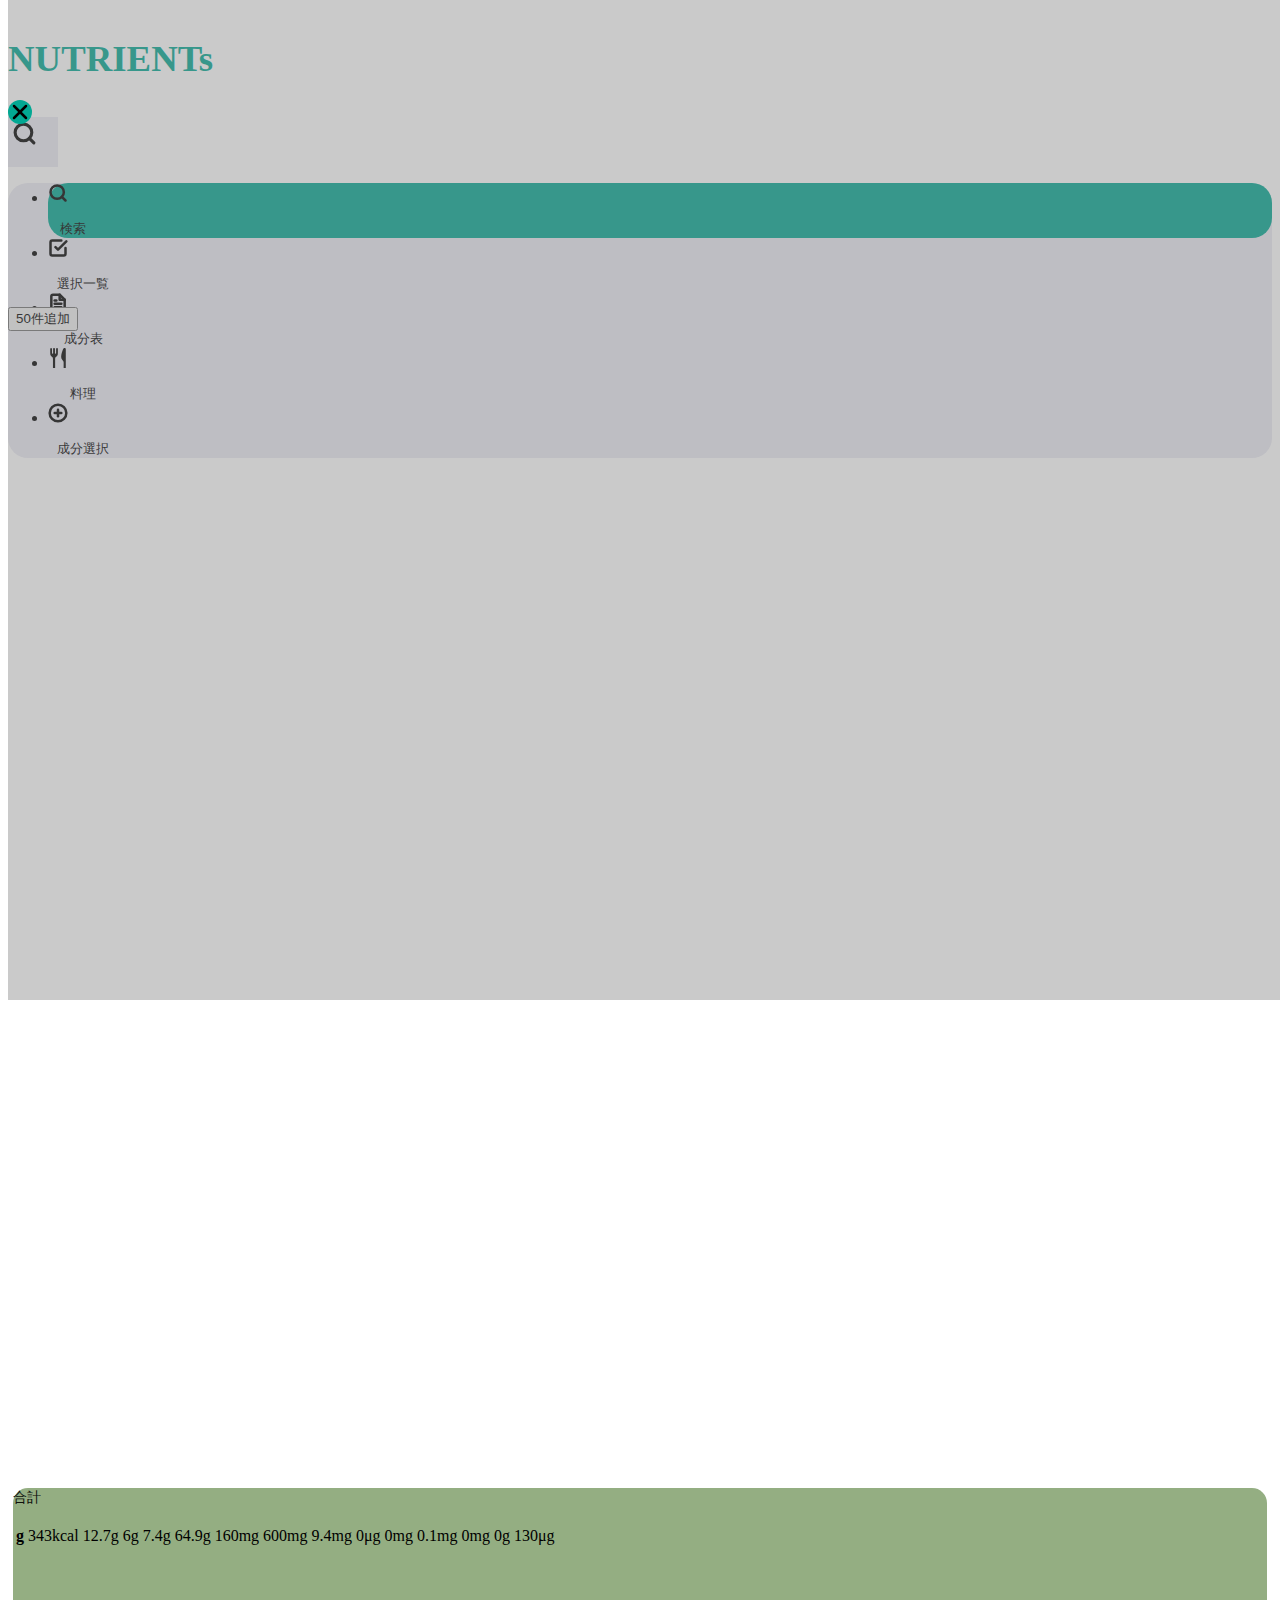
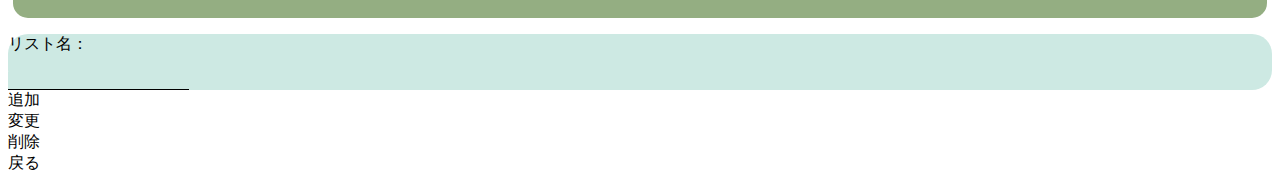
==== src/Nutrients/index.html @ 1e8724ac "検索画面での食品カードの表示を実装" ====
<!DOCTYPE html>
<html lang="ja">
    <head>
        <meta charset="UTF-8">

        <!-- bootstrap -->    
        <meta name="viewport" content="width=device-width, initial-scale=1, shrink-to-fit=no">
        <link href="https://cdn.jsdelivr.net/npm/bootstrap@5.0.2/dist/css/bootstrap.min.css" rel="stylesheet" integrity="sha384-EVSTQN3/azprG1Anm3QDgpJLIm9Nao0Yz1ztcQTwFspd3yD65VohhpuuCOmLASjC" crossorigin="anonymous">
        <link rel="stylesheet" href="./css/style.css">
        <title>Document</title>
    </head>
    <body>
        <!--ヘッダー検索-->
        <div class="container fixed-top px-5 col-xs-5 col-sm-10 col-md-9 col-lg-7 col-xl-6 pb-4"
            style="
                width: 1;
                height: 120px;
                background-color: rgba(255, 255, 255, 0.788);
            "
        >
            <div class="row col-12 h-50 position-relative m-0">
                <div class="title col-9 h-100 mt-1 d-flex align-items-center justify-content-center">
                    <p class="m-0" style="color: #02A893;font-size: 2.3rem; font-weight: 600;">NUTRIENTs</p>
                </div>
                <div id="searchBtn" class="position-absolute position-relative bg-gray border-0 rounded-3 mt-1 p-2" style="width: 50px; height: 50px; right: 0%;">
                    <img src="./img/search.svg" alt="" style="width: 25px; margin: 4px 0 0 4px;" >
                    <input role="button" id="search" type="text" class="position-absolute fas fa-2x d-flex align-content-start justify-content-center rounded-3 mt-1 p-2" placeholder="ひらがな入力"
                    style="
                        width: 50px;
                        height: 50px;
                        top: -5px;
                        right: 0px;
                        font-size: 15px;
                        font-weight: 400;
                        transition: 0.3s;
                        opacity: 0;
                        border: none;
                        outline: solid 1px #0d6efd;
                    ">  
                </div>
                

            </div>
            <!--メニュー-->
            <div class="menu row a h-50 mt-3 bg-gray rounded-4 "> 
                <ul class="col-12 list-group list-unstyled list-group-horizontal align-items-center justify-content-around p-0" id="menuBox" >
                    <li id="SearchAndSelectionBtn" role="button" class="col-2 text-center rounded-4 menuBtn h-100 p-1 d-flex align-items-center justify-content-center flex-column bg-green" data-id="searchPage">
                        <img src="./img/search.svg" alt="" style="height: 20px;">
                        <p class="name" style="width: 50px;">検索</p>    
                    </li>
                    <li id="SelectedListBtn" role="button" class="col-2 text-center rounded-4 menuBtn h-100 p-1 d-flex align-items-center justify-content-center flex-column" data-id="selectPage">
                        <img src="./img/check-square.svg" alt="">
                        <p class="name">選択一覧</p>
                    </li>
                    <li id="NutrientTableBtn" role="button" class="col-2 text-center rounded-4 menuBtn h-100 p-1 d-flex align-items-center justify-content-center flex-column" data-id="tablePage">
                        <img src="./img/file-text.svg" alt="">
                        <p class="name">成分表</p>
                    </li>
                    <li id="DishBtn" role="button" class="col-2 text-center rounded-4 menuBtn h-100 p-1 d-flex align-items-center justify-content-center flex-column" data-id="dishPage">
                        <img src="./img/dish.svg" style="height: 20px" alt="">
                        <p class="name">料理</p>
                    </li>
                    <li id="NutrientSelectionBtn" role="button" class="col-2 text-center rounded-4 menuBtn h-100 p-1 d-flex align-items-center justify-content-center flex-column" data-id="nutritionSelectPage">
                        <img src="./img/plus-circle.svg" alt="">
                        <p class="name">成分選択</p>
                    </li>                        
                    
                </ul>
            </div>
        </div>
        <!--メイン-->
        <div class="main container-fluid d-flex p-0" style="height: auto;">
            <!--検索ページ-->
            <div id="searchPage" class="row Page m-0 pt-2 col-12 position-absolute top-0 d-flex align-content-start justify-content-center" value="searchPage"
                style="visibility: visible; padding-bottom: 50%;">
                <!--カードフォルダー-->
                <div class="row col-12 col-xl-9 col-xxl-7 d-flex flex-row holder" id="searchCardHolder">
                    <!--カード
                        <div class="col-12 col-md-6">
                            <div class="col-12 c searchcard d-flex flex-row mx-1 justify-content-start align-items-start">
                                <div class="col-1 h-100 d-flex align-items-center justify-content-center"
                                    style="
                                        font-size: 23px;
                                        font-weight: 500;
                                        color: #00946C;
                                    "
                                >
                                    1
                                </div>
                                <div class="col-8 h-100 mx-3 d-flex align-items-center justify-content-center">
                                    <p style="font-weight: 500; opacity: 0.9;" class="text-center m-0">あいうえおかきくけこさしすせそたちつてとなにぬねのはひ</p>
                                </div>
                                <div class="col-2 d-flex align-items-center justify-content-center">
                                    <div class="s_c_check">
                                        <img src="./img/plus (1).svg" alt="" style="margin-top: 3px; margin-left: 3px;">
                                    </div>
                                </div>
                            </div>
                        </div>
                    --> 
                </div>
                <div class="d-flex align-items-center justify-content-center position-relative">
                    <div id="searchPlusBtn-hidden" class="a h-100 col-3 position-absolute rounded-2 visually-hidden" style="background-color: rgb(0, 0, 0,0.4);"></div>
                    <button type="button" id="searchPlusBtn" class="btn btn-success w-25 visually-hidden">50件追加</button>
                </div>
                
            </div>
            <!--選択ページ-->
            <div id="selectPage" class="row Page m-0 pt-2 col-12 position-absolute position-relative top-0 d-flex align-content-start justify-content-center" value="selectPage">
                <!--カードフォルダー-->
                <div class="row col-12 col-xl-9 col-xxl-7 holder" id="selectCardHolder">
                    <!--カード
                        <div class="col-12 col-md-6">
                            <div class="col-12 c searchcard d-flex flex-row mx-1">
                                <div class="col-1 h-100 d-flex align-items-center justify-content-center"
                                    style="
                                        font-size: 23px;
                                        font-weight: 500;
                                        color: #00946C;
                                    "
                                >
                                    1
                                </div>
                                <div class="col-8 h-100 mx-3 d-flex align-items-center justify-content-center">
                                    <p style="font-weight: 500; opacity: 0.9;" class="text-center m-0">あいうえおかきくけこさしすせそたちつてとなにぬねのはひ</p>
                                </div>
                                <div class="col-2 d-flex align-items-center justify-content-center">
                                    <div class="s_c_check">
                                        <img src="./img/trash.svg" alt="" style="margin-top: 7px; margin-left: 7px;">
                                    </div>
                                </div>
                            </div>
                        </div>
                    -->
                    <!--<div class="text-center">選択した食品が表示されます。</div>-->
                </div>
            </div>
            <!--成分表ページ-->
            <div id="tablePage" class="row Page m-0 pt-2 col-12 position-absolute position-relative top-0 d-flex align-content-start justify-content-center h-100" value="tablePage">
                <!--カードフォルダー-->
                <div class="row col-12 col-xl-9 col-xxl-7 holder " id="tableCardHolder">
                    <!--
                    <div class="col-12 col-md-6">
                        <div class="col-12 c tablecard d-flex flex-column mx-1 d-flex align-items-center justify-content-center">
                            <div class="row d-flex flex-row col-12 m-0 align-items-center justify-content-center" style="height: 65px;">
                                <div class="col-9 h-100 m-2 d-flex align-items-center justify-content-center p-0">
                                    <p style="font-weight: 500; opacity: 0.9; font-size: 0.9rem;" class="h-100 text-center m-0 p-0">あいうえおああああああああああああああああああああああああああああああああああああああああかきくけこさしすせそたああああああちつてとなにぬねのはひ</p>
                                </div>
                                <div class="col-2 h-75 p-0 position-relative">
                                    <input type="text" class="col-11 h-75 rounded-3" style="border: 0; border-bottom: 2px solid black;  text-align: right; padding-right: 15px;">
                                    <p class="position-absolute" style="top: 10px; right: 10%;">g</p>
                                </div>
                                
                            </div>
                            <div class="row m-0 table-responsive mt-2 rounded-3" style="height: 160px; width: 95%;">
                                <table class="table bg-light">
                                    <thead  class="table-dark">
                                        <tr>
                                            <th scope="col" class="tablename">あいうえをかき</th>
                                            <th scope="col" class="tablename">あいうえをかき</th>
                                            <th scope="col" class="tablename">あいうえをかき</th>
                                            <th scope="col" class="tablename">脂肪酸のトリアシルグリセロール当量</th>
                                            <th scope="col" class="tablename">#</th>
                                            <th scope="col" class="tablename">#</th>
                                            <th scope="col" class="tablename">#</th>
                                            <th scope="col" class="tablename">#</th>
                                            <th scope="col" class="tablename">#</th>
                                            <th scope="col" class="tablename">#</th>
                                        </tr>
                                    </thead>
                                    <tbody>
                                        <tr>
                                            <th scope="row">100g</th>
                                            <td class="tableper"><span>100</span><span>kcal</span></td>
                                            <td class="tableper">100g</td>
                                            <td class="tableper">100g</td>
                                            <td class="tableper">100g</td>
                                            <td class="tableper">100g</td>
                                            <td class="tableper">100g</td>
                                            <td class="tableper">100g</td>
                                            <td class="tableper">100g</td>
                                            <td class="tableper">100g</td>
                                        </tr>
                                        <tr class="table-secondary">
                                            <th scope="row">?g</th>
                                            <td class="tableval">100g</td>
                                            <td class="tableval">100g</td>
                                            <td class="tableval">100g</td>
                                            <td class="tableval">100g</td>
                                            <td class="tableval">100g</td>
                                            <td class="tableval">100g</td>
                                            <td class="tableval">100g</td>
                                            <td class="tableval">100g</td>
                                            <td class="tableval">100g</td>
                                        </tr>
                                    </tbody>
                                </table>
                            </div>
                        </div>                    
                    </div>-->
                </div>
                
            </div>
            <!--料理ページ-->
            <div id="dishPage" class="row Page m-0 pt-2 col-12 position-absolute position-relative top-0 d-flex align-content-start justify-content-center h-100" value="dishPage">
                <!--カードフォルダー-->
                <div class="row col-12 col-xl-9 col-xxl-7 d-flex flex-row holder" id="dishCardHolder">
                    <div class="col-12 d-flex align-items-center justify-content-center">
                        <div class="col-12 col-md-6 cards d-flex align-items-center justify-content-center">
                            <div role="button" class="col-10 addDish dishSelectcard d-flex flex-row mx-1"  style="background-color: #94AE82;">
                                <div class="col-11 h-100 mx-3 d-flex align-items-center justify-content-center">
                                    <p style="font-size: 1.0rem; font-weight: 500; opacity: 0.9;" class=" cardsname getText nametext text-center m-0 ">料理を追加する</p>
                                </div>
                            </div>
                        </div>
                    </div>
                    
                </div>
            </div>
            <!--成分選択ページ-->
            <div id="nutritionSelectPage" class="row Page m-0 pt-2 col-12 position-absolute position-relative top-0 d-flex align-content-start justify-content-center" value="nutritionSelectPage">
                <!--カードフォルダー-->
                <div class="row col-12 col-xl-9 col-xxl-7 holder" id="nutritionSelectHolder">
                    <div class="col-12 col-md-6 cards d-flex align-items-center justify-content-center">
                        <div role="button" class="col-10 addnutrition nutritionSelectcard d-flex flex-row mx-1"  style="background-color: #94AE82;">
                            <div class="col-11 h-100 mx-3 d-flex align-items-center justify-content-center">
                                <p style="font-size: 1.0rem; font-weight: 500; opacity: 0.9;" class=" cardsname getText nametext text-center m-0 ">新しい成分リストを作成する</p>
                            </div>
                        </div>
                    </div>
                    <div class="col-12 col-md-6 cards" data-id="1111" data-name="デフォルト">
                        <div role="button" class="col-12 nutritionSelectcard d-flex flex-row mx-1 bg-greenty">
                            <div class="col-9 mx-3 h-100 d-flex align-items-center justify-content-center">
                                <p style="font-size: 0.9rem; font-weight: 500; opacity: 0.9;" class=" cardsname getText nametext text-center m-0 ">デフォルト</p>
                            </div>
                            <div class="col-2 d-flex align-items-center justify-content-center">
                                <div class="nutritionSelectCheck">
                                    <img src="./img/tool (1).svg" alt="" style="margin-top: 3px; margin-left: 3px;">
                                </div>
                            </div>
                        </div>
                    </div>
                </div>
            </div>
        </div>

        <!--成分表の合計-->
        <div class="col-12 allTable position-fixed bottom-0 d-flex align-items-center justify-content-center visually-hidden">
            <div class="col-11 c alltablecard flex-column d-flex align-items-center m-0">
                <div class="row d-flex flex-row col-12 m-0 align-items-center justify-content-center" style="height: 20px;">
                    <div class="col-11 h-100 m-2 d-flex align-items-center justify-content-center p-0">
                        <p style="font-weight: 500; opacity: 0.9; font-size: 0.9rem; height: 20px;" class="text-center m-0 p-0">合計</p>
                    </div>
                    <div class="row m-0 table-responsive rounded-3 alltablesin" style="height: 142px; width: 95%;">
                        <table class="table bg-light m-0 tableposi">
                            <thead class="table-dark">
                                <tr class="tr-name">
                                    <!--
                                    <th scope="col" class="tablename">成分名</th><th scope="col" class="tablename">エネルギー(kcal)</th><th scope="col" class="tablename">たんぱく質</th><th scope="col" class="tablename">脂質</th><th scope="col" class="tablename">食物繊維総量</th><th scope="col" class="tablename">炭水化物</th><th scope="col" class="tablename">カルシウム</th><th scope="col" class="tablename">カリウム</th><th scope="col" class="tablename">鉄</th><th scope="col" class="tablename">レチノール活性当量</th><th scope="col" class="tablename">ビタミンB1</th><th scope="col" class="tablename">ビタミンB2</th><th scope="col" class="tablename">ビタミンC</th><th scope="col" class="tablename">食塩相当量</th><th scope="col" class="tablename">葉酸</th>
                                    -->
                                </tr>
                            </thead>
                            <tbody class="tableposi">
                                <tr class="table-secondary clacData tr-calc">
                                    <th scope="row"><span class="now-value"></span><span>g</span></th>
                                        <td class="tableval"><span class="tableValNum">343</span><span>kcal</span></td>
                                        <td class="tableval"><span class="tableValNum">12.7</span><span>g</span></td><td class="tableval"><span class="tableValNum">6</span><span>g</span></td><td class="tableval"><span class="tableValNum">7.4</span><span>g</span></td><td class="tableval"><span class="tableValNum">64.9</span><span>g</span></td><td class="tableval"><span class="tableValNum">160</span><span>mg</span></td><td class="tableval"><span class="tableValNum">600</span><span>mg</span></td><td class="tableval"><span class="tableValNum">9.4</span><span>mg</span></td><td class="tableval"><span class="tableValNum">0</span><span>μg</span></td><td class="tableval"><span class="tableValNum">0</span><span>mg</span></td><td class="tableval"><span class="tableValNum">0.1</span><span>mg</span></td><td class="tableval"><span class="tableValNum">0</span><span>mg</span></td><td class="tableval"><span class="tableValNum">0</span><span>g</span></td><td class="tableval"><span class="tableValNum">130</span><span>μg</span></td>
                                </tr>
                            </tbody>
                        </table>
                    </div>
                </div>
            </div>
        </div>
        <!--成分選択表-->
        <div class="nutritionTablePage col-12 position-fixed d-flex align-items-center justify-content-center visually-hidden" style="z-index: 10001; top: -10px; height: 90%; background-color: rgb(255, 255, 255,0.6);">
            <div class="col-11 nutritionTableBox d-flex flex-wrap" style="height: 90%;">
                <div class="col-12 rounded-4 p-2 d-flex flex-row align-items-center justify-content-center mb-1" style="height: 8%; background-color: #CDE9E3;">
                    <p class="d-flex align-items-center justify-content-center m-0">
                        リスト名：
                    </p>
                    <input type="text" class="nutritionTableName rou " style="border: none; border-bottom: solid 1px rgb(0, 0, 0); background-color: #CDE9E3;">
                </div>
                <div class="col-12 nutritionTable rounded-4 p-2 d-flex flex-wrap " style="height: 82%; background-color: #CDE9E3;overflow: scroll;">
                    <!--
                    <div class="form-check">
                        <input class="form-check-input" type="checkbox" value="" id="flexCheckDefault">
                        <label class="form-check-label" for="flexCheckDefault">
                            Default checkbox
                        </label>
                    </div>
                    -->
                </div>
                <div class="col-5"></div>
                <div class="col-7 d-flex flex-wrap">
                    <div role="button" class="col-3 a d-flex align-items-center justify-content-center rounded-4 bg-primary m-2 makeBtn" style="height: 80%;">
                        <div class=" col-5 p-2 bd-highlight d-flex align-items-center justify-content-center text-light font-weight-bold">
                            追加
                        </div>
                    </div>
                    <div role="button" class="col-3 a d-flex align-items-center justify-content-center rounded-4 bg-primary m-2 changeBtn" style="height: 80%;">
                        <div class="col-5 p-2 bd-highlight d-flex align-items-center justify-content-center text-light font-weight-bold">
                            変更
                        </div>
                    </div>
                    <div role="button" class="col-3 a d-flex align-items-center justify-content-center rounded-4 bg-danger m-2 delBtn" style="height: 80%;">
                        <div class="col-5 p-2 bd-highlight d-flex align-items-center justify-content-center text-light font-weight-bold">
                            削除
                        </div>
                    </div>
                    <div role="button" class="col-3 a d-flex align-items-center justify-content-center rounded-4 bg-secondary m-2 returnBtn" style="height: 80%;">
                        <div class="col-5 p-2 bd-highlight d-flex align-items-center justify-content-center text-light font-weight-bold">
                            戻る
                        </div>
                    </div>
                </div>
            </div>
        </div>

        <!--カードを選択でオープン-->
        <div id="openCardbox" class="visually-hidden d-flex align-items-center justify-content-center">
            <div id="bgclose" class="closeInfoCard"></div>
            <div id="opencard" class="row col-12 d-flex m-auto align-items-center justify-content-center">
                <!--
                <div class="col-12 col-md-6 visually-hidden" id="addDishCard">
                    <div class="col-12 d-flex flex-column align-items-center rounded-4" style="background-color: white; height: 150px;">
                        <div class="col-12 d-flex justify-content-center align-items-center">
                            <p class="text-center col-10" style="font-weight:600; font-size: 1.2rem; border-bottom: 2px solid gray;">料理を追加する</p>
                        </div>
                        <div class="col-12 h-50 d-flex align-items-center justify-content-center">
                            <input type="text" class="col-9 rounded-3 dishAddName">
                            <div class="col-2 d-flex align-items-center justify-content-center">
                                <button type="button" class="btn btn-primary addBtn">追加</button>
                            </div>
                        </div>
                    </div>
                </div>
                -->
            </div>
            <div class="row col-md-1 col-3 d-flex align-items-center justify-content-center position-relative">
                <img class="col-10 bg-green rounded-4 position-absolute" src="./img/x.svg" alt="" style="top: -1rem;" role="button">
            </div>
            <div id="test" style="z-index: 1800;">
                <div class="closeCardBtnRight closeInfoCard col-0 col-md-3"></div>
                <div class="closeCardBtnLeft closeInfoCard col-0 col-md-3"></div>
            </div>
        </div>
        <!--削除の確認-->
        <div id="openDelCheck" class="dispnone">
            <div id="opendel" class="col-12 m-auto">
                <div id="delCheck" class="col-6 rounded-3 container">
                    <div class="row h-50 d-flex align-items-center justify-content-center">
                        <p class="text-center mb-0">ああああああああああああああ</p>
                        <p class="text-center mb-0">を削除しますか？</p>
                    </div>
                    <div class="row d-flex align-items-center justify-content-around mt-3">
                        <button id="delBtnY" type="button" class="btn btn-danger col-5">はい</button>
                        <button id="delBtnN" type="button" class="btn btn-primary col-5">いいえ</button>
                    </div>
                </div>
            </div>
            <div class="bgclose"></div>
        </div>
        <!--フッター-->
        <div></div>
        
        <!-- JavaScript Bundle with Popper -->
        <script src="https://cdn.jsdelivr.net/npm/bootstrap@5.0.2/dist/js/bootstrap.bundle.min.js" integrity="sha384-MrcW6ZMFYlzcLA8Nl+NtUVF0sA7MsXsP1UyJoMp4YLEuNSfAP+JcXn/tWtIaxVXM" crossorigin="anonymous"></script>
        <script src="./js/Util.js"></script>
        <script src="./js/SearchAndSelection.js"></script>
        <script src="./js/Nutrients.js"></script>
        
    </body>
</html>
---- src/Nutrients/css/style.css ----
.a {

}
.b {
    background-color: red;
}
.c {
}

.no-spin::-webkit-inner-spin-button,
.no-spin::-webkit-outer-spin-button {
    -webkit-appearance: none;
    margin: 0;
    -moz-appearance:textfield;
}

@media screen and (min-width:480px) { 
    /*　画面サイズが480pxからはここを読み込む　*/
    .menu > ul > li:hover {
        background-color: #34bd34;
        transition: 0.2s;
    }
}
#search {
    width: 0%;
    z-index: 0;
}
.h-35 {
    height: 35%;
}
.bg-gray {
    background-color: #EAEAF3;
}
.rounded-4 {
    border-radius: 20px;
}
ul > li{
    transition: 0.3s;
}

.bg-green {
    background-color: #02A893;
    transition: 0.2s;
}
.mt-25 {
    margin-top: 0.7rem;
}
.name {
    width: 70px;
    font-size: 13px;
    font-weight: 500;
    text-align: center;
    margin-bottom: 0%;

}
ul > li:hover > i >  .name {
    visibility: visible;
}
/*ページ*/
.Page {
    visibility: hidden;

}
.holder {
    margin-top: 150px;
}
/*検索カード*/
.cardmenu {
    width: 38px;
    height: 38px;
    background-color: #f8f7f7;
    border-radius: 50px;
}
.cardsname {
    width: 100%;
    table-layout: fixed;
    word-wrap: break-word;
}
.searchcard {
    background-color: #CDE9E3;
    height: 65px;
    border-radius: 15px;
    margin-bottom: 15px;
}
.selectCheck:hover {
    background-color: #b5d2ff;
}
/*成分表*/
.tablecard {
    background-color: #CDE9E3;
    height: 230px;
    border-radius: 15px;
    margin: 15px;
}
.alltablecard {
    background-color: #94AE82;
    height: 130px;
    border-radius: 15px;
    margin: 5px;
}
.tablename {
    white-space: nowrap;
    font-size: 13px;
    text-align: center;
}
.tableper {
    white-space: nowrap;
    text-align: center;
}
.tableval {
    white-space: nowrap;
    text-align: center;
}

/*料理表*/
.dishtablecard {
    background-color: #CDE9E3;
    height: 300px;
    border-radius: 15px;
    margin: 15px;
}
.dishInput {
    width: 85%;
    border-radius: 4px;
}
.dishSelectcard {
    background-color: #CDE9E3;
    height: 65px;
    border-radius: 15px;
    margin-bottom: 15px;
}

/*成分選択*/
.nutritionSelectcard {
    background-color: #CDE9E3;
    height: 65px;
    border-radius: 15px;
    margin-bottom: 15px;
}
.nutritionSelectCheck {
    width: 38px;
    height: 38px;
}
.bg-greenty {
    background-color: #02A893;
}
.nutritionSelectCheck {
    width: 38px;
    height: 38px;
    background-color: white;
    border-radius: 50px;
}


/*成分合計*/
.tableposi {
    height: 20px;
}
.clacDataFront {
    height: 20px;
}
.clacData {
    height: 20px;
}
.alltablesin {
    height: 10px;
}

#openCardbox {
    background-color: rgba(128, 128, 128, 0.418);
    height: 100vh;
    width: 100vw;
    z-index: 1500;
    position: relative;
    position: fixed;
    top: 0;
    padding-top: 100px;
}
#opencard {
    position: fixed;
    top: 120px;
    display: flex;
    align-items: center;
    justify-content: center;
    z-index: 1700;
    
}
#openDelCheck {
    background-color: rgba(128, 128, 128, 0.418);
    height: 100vh;
    width: 100vw;
    z-index: 999;
    position: relative;
    position: fixed;
    top: 0;
    padding-top: 100px;
}
#opendel {
    position: fixed;
    top: 250px;
    display: flex;
    align-items: start;
    justify-content: center;
    z-index: 1000;
    height: 100%;
    width: 100%;
    
}
#delCheck {
    height: 150px;
    background-color: white;
}
.dispnone {
    display: none;
}
#bgclose {
    position: fixed;
    top: 0px;
    width: 100%;
    height: 100vh;
    z-index: 1000;
}
#test {
    z-index: 1000;
    width: 100%;
    height: 100px;
    background-color: #34bd34;
    position: fixed;
    top: 250px;
}
#test {
    z-index: 1000;
    width: 100%;
    height: 0;
    position: fixed;
    top: 120px;
}
.closeCardBtnRight {
    z-index: 2000;
    height: 230px;
    position: fixed;
    top: 120px;
    right: 0;
}

.closeCardBtnLeft {
    z-index: 2000;
    height: 230px;
    position: fixed;
    top: 120px;
    left: 0;
}
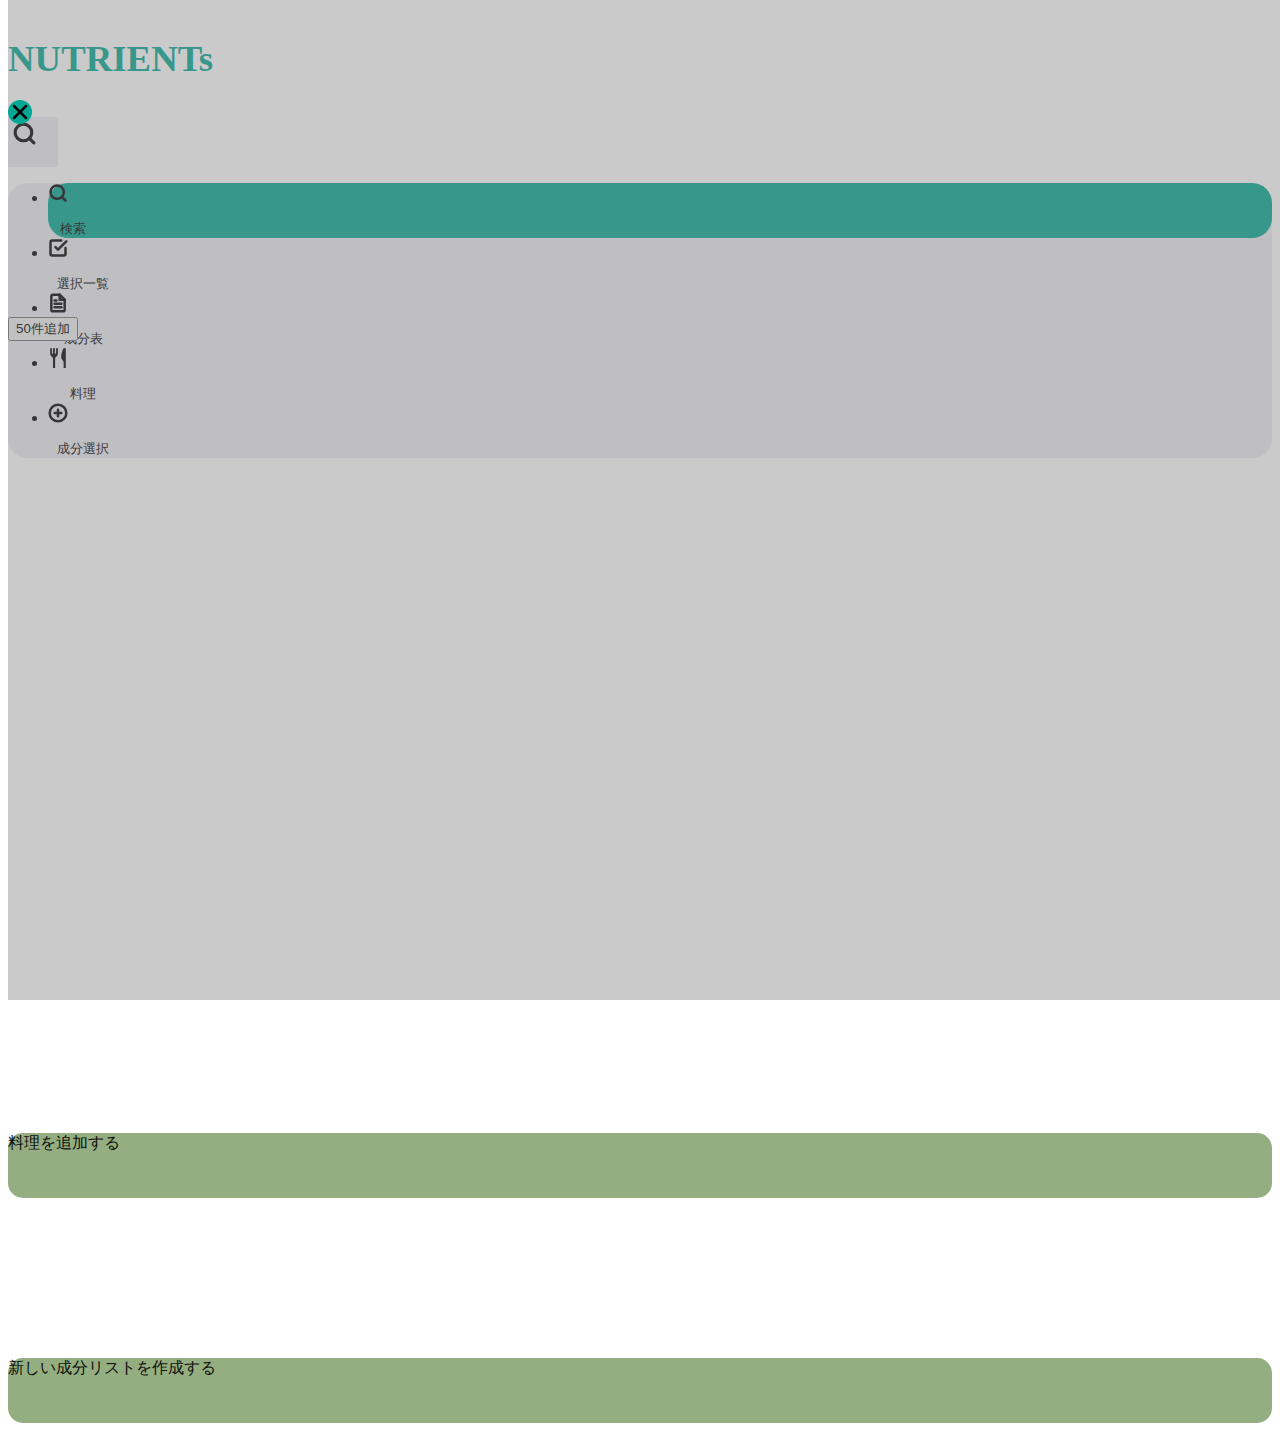
==== commit 79a1de6d: "ファイル分けと操作の確認" ====
--- a/src/Nutrients/index.html
+++ b/src/Nutrients/index.html
@@ -44,23 +44,23 @@
             <!--メニュー-->
             <div class="menu row a h-50 mt-3 bg-gray rounded-4 "> 
                 <ul class="col-12 list-group list-unstyled list-group-horizontal align-items-center justify-content-around p-0" id="menuBox" >
-                    <li id="SearchAndSelectionBtn" role="button" class="col-2 text-center rounded-4 menuBtn h-100 p-1 d-flex align-items-center justify-content-center flex-column bg-green" data-id="searchPage">
+                    <li id="SearchAndSelectionBtn" role="button" class="col-2 text-center rounded-4 menuBtn h-100 p-1 d-flex align-items-center justify-content-center flex-column bg-green" data-id="SearchPage">
                         <img src="./img/search.svg" alt="" style="height: 20px;">
                         <p class="name" style="width: 50px;">検索</p>    
                     </li>
-                    <li id="SelectedListBtn" role="button" class="col-2 text-center rounded-4 menuBtn h-100 p-1 d-flex align-items-center justify-content-center flex-column" data-id="selectPage">
+                    <li id="SelectedListBtn" role="button" class="col-2 text-center rounded-4 menuBtn h-100 p-1 d-flex align-items-center justify-content-center flex-column" data-id="SelectedPage">
                         <img src="./img/check-square.svg" alt="">
                         <p class="name">選択一覧</p>
                     </li>
-                    <li id="NutrientTableBtn" role="button" class="col-2 text-center rounded-4 menuBtn h-100 p-1 d-flex align-items-center justify-content-center flex-column" data-id="tablePage">
+                    <li id="NutrientTableBtn" role="button" class="col-2 text-center rounded-4 menuBtn h-100 p-1 d-flex align-items-center justify-content-center flex-column" data-id="TablePage">
                         <img src="./img/file-text.svg" alt="">
                         <p class="name">成分表</p>
                     </li>
-                    <li id="DishBtn" role="button" class="col-2 text-center rounded-4 menuBtn h-100 p-1 d-flex align-items-center justify-content-center flex-column" data-id="dishPage">
+                    <li id="DishBtn" role="button" class="col-2 text-center rounded-4 menuBtn h-100 p-1 d-flex align-items-center justify-content-center flex-column" data-id="DishPage">
                         <img src="./img/dish.svg" style="height: 20px" alt="">
                         <p class="name">料理</p>
                     </li>
-                    <li id="NutrientSelectionBtn" role="button" class="col-2 text-center rounded-4 menuBtn h-100 p-1 d-flex align-items-center justify-content-center flex-column" data-id="nutritionSelectPage">
+                    <li id="NutrientSelectionBtn" role="button" class="col-2 text-center rounded-4 menuBtn h-100 p-1 d-flex align-items-center justify-content-center flex-column" data-id="NutritionSelectPage">
                         <img src="./img/plus-circle.svg" alt="">
                         <p class="name">成分選択</p>
                     </li>                        
@@ -69,140 +69,33 @@
             </div>
         </div>
         <!--メイン-->
-        <div class="main container-fluid d-flex p-0" style="height: auto;">
+        <div class="top-main main container-fluid d-flex p-0" style="height: auto;">
             <!--検索ページ-->
-            <div id="searchPage" class="row Page m-0 pt-2 col-12 position-absolute top-0 d-flex align-content-start justify-content-center" value="searchPage"
-                style="visibility: visible; padding-bottom: 50%;">
+            <div id="SearchPage" class="row Page m-0 pt-2 col-12 position-absolute top-0 d-flex align-content-start justify-content-center " value="searchPage"
+                style="padding-bottom: 50%;">
                 <!--カードフォルダー-->
-                <div class="row col-12 col-xl-9 col-xxl-7 d-flex flex-row holder" id="searchCardHolder">
-                    <!--カード
-                        <div class="col-12 col-md-6">
-                            <div class="col-12 c searchcard d-flex flex-row mx-1 justify-content-start align-items-start">
-                                <div class="col-1 h-100 d-flex align-items-center justify-content-center"
-                                    style="
-                                        font-size: 23px;
-                                        font-weight: 500;
-                                        color: #00946C;
-                                    "
-                                >
-                                    1
-                                </div>
-                                <div class="col-8 h-100 mx-3 d-flex align-items-center justify-content-center">
-                                    <p style="font-weight: 500; opacity: 0.9;" class="text-center m-0">あいうえおかきくけこさしすせそたちつてとなにぬねのはひ</p>
-                                </div>
-                                <div class="col-2 d-flex align-items-center justify-content-center">
-                                    <div class="s_c_check">
-                                        <img src="./img/plus (1).svg" alt="" style="margin-top: 3px; margin-left: 3px;">
-                                    </div>
-                                </div>
-                            </div>
-                        </div>
-                    --> 
+                <div class="row col-12 col-xl-9 col-xxl-7 d-flex flex-row holder" id="SearchCardHolder"> 
                 </div>
                 <div class="d-flex align-items-center justify-content-center position-relative">
                     <div id="searchPlusBtn-hidden" class="a h-100 col-3 position-absolute rounded-2 visually-hidden" style="background-color: rgb(0, 0, 0,0.4);"></div>
-                    <button type="button" id="searchPlusBtn" class="btn btn-success w-25 visually-hidden">50件追加</button>
+                    <button type="button" id="searchPlusBtn" class="btn btn-success w-25">50件追加</button>
                 </div>
-                
             </div>
             <!--選択ページ-->
-            <div id="selectPage" class="row Page m-0 pt-2 col-12 position-absolute position-relative top-0 d-flex align-content-start justify-content-center" value="selectPage">
+            <div id="SelectedPage" class="row Page m-0 pt-2 col-12 position-absolute top-0 position-relative d-flex align-content-start justify-content-center visually-hidden" value="selectPage">
                 <!--カードフォルダー-->
-                <div class="row col-12 col-xl-9 col-xxl-7 holder" id="selectCardHolder">
-                    <!--カード
-                        <div class="col-12 col-md-6">
-                            <div class="col-12 c searchcard d-flex flex-row mx-1">
-                                <div class="col-1 h-100 d-flex align-items-center justify-content-center"
-                                    style="
-                                        font-size: 23px;
-                                        font-weight: 500;
-                                        color: #00946C;
-                                    "
-                                >
-                                    1
-                                </div>
-                                <div class="col-8 h-100 mx-3 d-flex align-items-center justify-content-center">
-                                    <p style="font-weight: 500; opacity: 0.9;" class="text-center m-0">あいうえおかきくけこさしすせそたちつてとなにぬねのはひ</p>
-                                </div>
-                                <div class="col-2 d-flex align-items-center justify-content-center">
-                                    <div class="s_c_check">
-                                        <img src="./img/trash.svg" alt="" style="margin-top: 7px; margin-left: 7px;">
-                                    </div>
-                                </div>
-                            </div>
-                        </div>
-                    -->
-                    <!--<div class="text-center">選択した食品が表示されます。</div>-->
+                <div class="row col-12 col-xl-9 col-xxl-7 d-flex flex-row holder" id="SelectedCardHolder">
                 </div>
             </div>
             <!--成分表ページ-->
-            <div id="tablePage" class="row Page m-0 pt-2 col-12 position-absolute position-relative top-0 d-flex align-content-start justify-content-center h-100" value="tablePage">
+            <div id="TablePage" class="row Page m-0 pt-2 col-12 position-absolute position-relative top-0 d-flex align-content-start justify-content-center h-100  visually-hidden" value="tablePage">
                 <!--カードフォルダー-->
-                <div class="row col-12 col-xl-9 col-xxl-7 holder " id="tableCardHolder">
-                    <!--
-                    <div class="col-12 col-md-6">
-                        <div class="col-12 c tablecard d-flex flex-column mx-1 d-flex align-items-center justify-content-center">
-                            <div class="row d-flex flex-row col-12 m-0 align-items-center justify-content-center" style="height: 65px;">
-                                <div class="col-9 h-100 m-2 d-flex align-items-center justify-content-center p-0">
-                                    <p style="font-weight: 500; opacity: 0.9; font-size: 0.9rem;" class="h-100 text-center m-0 p-0">あいうえおああああああああああああああああああああああああああああああああああああああああかきくけこさしすせそたああああああちつてとなにぬねのはひ</p>
-                                </div>
-                                <div class="col-2 h-75 p-0 position-relative">
-                                    <input type="text" class="col-11 h-75 rounded-3" style="border: 0; border-bottom: 2px solid black;  text-align: right; padding-right: 15px;">
-                                    <p class="position-absolute" style="top: 10px; right: 10%;">g</p>
-                                </div>
-                                
-                            </div>
-                            <div class="row m-0 table-responsive mt-2 rounded-3" style="height: 160px; width: 95%;">
-                                <table class="table bg-light">
-                                    <thead  class="table-dark">
-                                        <tr>
-                                            <th scope="col" class="tablename">あいうえをかき</th>
-                                            <th scope="col" class="tablename">あいうえをかき</th>
-                                            <th scope="col" class="tablename">あいうえをかき</th>
-                                            <th scope="col" class="tablename">脂肪酸のトリアシルグリセロール当量</th>
-                                            <th scope="col" class="tablename">#</th>
-                                            <th scope="col" class="tablename">#</th>
-                                            <th scope="col" class="tablename">#</th>
-                                            <th scope="col" class="tablename">#</th>
-                                            <th scope="col" class="tablename">#</th>
-                                            <th scope="col" class="tablename">#</th>
-                                        </tr>
-                                    </thead>
-                                    <tbody>
-                                        <tr>
-                                            <th scope="row">100g</th>
-                                            <td class="tableper"><span>100</span><span>kcal</span></td>
-                                            <td class="tableper">100g</td>
-                                            <td class="tableper">100g</td>
-                                            <td class="tableper">100g</td>
-                                            <td class="tableper">100g</td>
-                                            <td class="tableper">100g</td>
-                                            <td class="tableper">100g</td>
-                                            <td class="tableper">100g</td>
-                                            <td class="tableper">100g</td>
-                                        </tr>
-                                        <tr class="table-secondary">
-                                            <th scope="row">?g</th>
-                                            <td class="tableval">100g</td>
-                                            <td class="tableval">100g</td>
-                                            <td class="tableval">100g</td>
-                                            <td class="tableval">100g</td>
-                                            <td class="tableval">100g</td>
-                                            <td class="tableval">100g</td>
-                                            <td class="tableval">100g</td>
-                                            <td class="tableval">100g</td>
-                                            <td class="tableval">100g</td>
-                                        </tr>
-                                    </tbody>
-                                </table>
-                            </div>
-                        </div>                    
-                    </div>-->
+                <div class="row col-12 col-xl-9 col-xxl-7 holder " id="TableCardHolder">
                 </div>
                 
             </div>
             <!--料理ページ-->
-            <div id="dishPage" class="row Page m-0 pt-2 col-12 position-absolute position-relative top-0 d-flex align-content-start justify-content-center h-100" value="dishPage">
+            <div id="DishPage" class="row Page m-0 pt-2 col-12 position-absolute position-relative top-0 d-flex align-content-start justify-content-center h-100  visually-hidden" value="dishPage">
                 <!--カードフォルダー-->
                 <div class="row col-12 col-xl-9 col-xxl-7 d-flex flex-row holder" id="dishCardHolder">
                     <div class="col-12 d-flex align-items-center justify-content-center">
@@ -218,25 +111,13 @@
                 </div>
             </div>
             <!--成分選択ページ-->
-            <div id="nutritionSelectPage" class="row Page m-0 pt-2 col-12 position-absolute position-relative top-0 d-flex align-content-start justify-content-center" value="nutritionSelectPage">
+            <div id="NutritionSelectPage" class="row Page m-0 pt-2 col-12 position-absolute position-relative top-0 d-flex align-content-start justify-content-center  visually-hidden" value="nutritionSelectPage">
                 <!--カードフォルダー-->
                 <div class="row col-12 col-xl-9 col-xxl-7 holder" id="nutritionSelectHolder">
                     <div class="col-12 col-md-6 cards d-flex align-items-center justify-content-center">
-                        <div role="button" class="col-10 addnutrition nutritionSelectcard d-flex flex-row mx-1"  style="background-color: #94AE82;">
+                        <div role="button" class="col-10 add-nutrition nutritionSelectcard d-flex flex-row mx-1"  style="background-color: #94AE82;">
                             <div class="col-11 h-100 mx-3 d-flex align-items-center justify-content-center">
                                 <p style="font-size: 1.0rem; font-weight: 500; opacity: 0.9;" class=" cardsname getText nametext text-center m-0 ">新しい成分リストを作成する</p>
-                            </div>
-                        </div>
-                    </div>
-                    <div class="col-12 col-md-6 cards" data-id="1111" data-name="デフォルト">
-                        <div role="button" class="col-12 nutritionSelectcard d-flex flex-row mx-1 bg-greenty">
-                            <div class="col-9 mx-3 h-100 d-flex align-items-center justify-content-center">
-                                <p style="font-size: 0.9rem; font-weight: 500; opacity: 0.9;" class=" cardsname getText nametext text-center m-0 ">デフォルト</p>
-                            </div>
-                            <div class="col-2 d-flex align-items-center justify-content-center">
-                                <div class="nutritionSelectCheck">
-                                    <img src="./img/tool (1).svg" alt="" style="margin-top: 3px; margin-left: 3px;">
-                                </div>
                             </div>
                         </div>
                     </div>
@@ -244,131 +125,37 @@
             </div>
         </div>
 
-        <!--成分表の合計-->
-        <div class="col-12 allTable position-fixed bottom-0 d-flex align-items-center justify-content-center visually-hidden">
-            <div class="col-11 c alltablecard flex-column d-flex align-items-center m-0">
-                <div class="row d-flex flex-row col-12 m-0 align-items-center justify-content-center" style="height: 20px;">
-                    <div class="col-11 h-100 m-2 d-flex align-items-center justify-content-center p-0">
-                        <p style="font-weight: 500; opacity: 0.9; font-size: 0.9rem; height: 20px;" class="text-center m-0 p-0">合計</p>
-                    </div>
-                    <div class="row m-0 table-responsive rounded-3 alltablesin" style="height: 142px; width: 95%;">
-                        <table class="table bg-light m-0 tableposi">
-                            <thead class="table-dark">
-                                <tr class="tr-name">
-                                    <!--
-                                    <th scope="col" class="tablename">成分名</th><th scope="col" class="tablename">エネルギー(kcal)</th><th scope="col" class="tablename">たんぱく質</th><th scope="col" class="tablename">脂質</th><th scope="col" class="tablename">食物繊維総量</th><th scope="col" class="tablename">炭水化物</th><th scope="col" class="tablename">カルシウム</th><th scope="col" class="tablename">カリウム</th><th scope="col" class="tablename">鉄</th><th scope="col" class="tablename">レチノール活性当量</th><th scope="col" class="tablename">ビタミンB1</th><th scope="col" class="tablename">ビタミンB2</th><th scope="col" class="tablename">ビタミンC</th><th scope="col" class="tablename">食塩相当量</th><th scope="col" class="tablename">葉酸</th>
-                                    -->
-                                </tr>
-                            </thead>
-                            <tbody class="tableposi">
-                                <tr class="table-secondary clacData tr-calc">
-                                    <th scope="row"><span class="now-value"></span><span>g</span></th>
-                                        <td class="tableval"><span class="tableValNum">343</span><span>kcal</span></td>
-                                        <td class="tableval"><span class="tableValNum">12.7</span><span>g</span></td><td class="tableval"><span class="tableValNum">6</span><span>g</span></td><td class="tableval"><span class="tableValNum">7.4</span><span>g</span></td><td class="tableval"><span class="tableValNum">64.9</span><span>g</span></td><td class="tableval"><span class="tableValNum">160</span><span>mg</span></td><td class="tableval"><span class="tableValNum">600</span><span>mg</span></td><td class="tableval"><span class="tableValNum">9.4</span><span>mg</span></td><td class="tableval"><span class="tableValNum">0</span><span>μg</span></td><td class="tableval"><span class="tableValNum">0</span><span>mg</span></td><td class="tableval"><span class="tableValNum">0.1</span><span>mg</span></td><td class="tableval"><span class="tableValNum">0</span><span>mg</span></td><td class="tableval"><span class="tableValNum">0</span><span>g</span></td><td class="tableval"><span class="tableValNum">130</span><span>μg</span></td>
-                                </tr>
-                            </tbody>
-                        </table>
-                    </div>
-                </div>
+        <!--カードを選択でオープン-->
+        <div id="openCardbox" class="d-flex align-items-center justify-content-center visually-hidden">
+            <div id="bgclose" class="closeInfoCard"></div>
+            <div id="opencard" class="row col-11 d-flex m-auto align-items-center justify-content-center position-fixed"> 
+            </div>
+            <div class="row col-md-1 col-3 d-flex align-items-center justify-content-center position-relative">
+                <img class="col-8 col-md-10 bg-green rounded-4 position-absolute" src="./img/x.svg" alt="" style="top: 15rem;" role="button">
+            </div>
+            <div id="test" style="z-index: 1800;">
+                <div class="closeCardBtnRight closeInfoCard col-0 col-md-3" style="height: 60%;"></div>
+                <div class="closeCardBtnLeft closeInfoCard col-0 col-md-3" style="height: 60%;"></div>
             </div>
         </div>
-        <!--成分選択表-->
-        <div class="nutritionTablePage col-12 position-fixed d-flex align-items-center justify-content-center visually-hidden" style="z-index: 10001; top: -10px; height: 90%; background-color: rgb(255, 255, 255,0.6);">
-            <div class="col-11 nutritionTableBox d-flex flex-wrap" style="height: 90%;">
-                <div class="col-12 rounded-4 p-2 d-flex flex-row align-items-center justify-content-center mb-1" style="height: 8%; background-color: #CDE9E3;">
-                    <p class="d-flex align-items-center justify-content-center m-0">
-                        リスト名：
-                    </p>
-                    <input type="text" class="nutritionTableName rou " style="border: none; border-bottom: solid 1px rgb(0, 0, 0); background-color: #CDE9E3;">
-                </div>
-                <div class="col-12 nutritionTable rounded-4 p-2 d-flex flex-wrap " style="height: 82%; background-color: #CDE9E3;overflow: scroll;">
-                    <!--
-                    <div class="form-check">
-                        <input class="form-check-input" type="checkbox" value="" id="flexCheckDefault">
-                        <label class="form-check-label" for="flexCheckDefault">
-                            Default checkbox
-                        </label>
-                    </div>
-                    -->
-                </div>
-                <div class="col-5"></div>
-                <div class="col-7 d-flex flex-wrap">
-                    <div role="button" class="col-3 a d-flex align-items-center justify-content-center rounded-4 bg-primary m-2 makeBtn" style="height: 80%;">
-                        <div class=" col-5 p-2 bd-highlight d-flex align-items-center justify-content-center text-light font-weight-bold">
-                            追加
-                        </div>
-                    </div>
-                    <div role="button" class="col-3 a d-flex align-items-center justify-content-center rounded-4 bg-primary m-2 changeBtn" style="height: 80%;">
-                        <div class="col-5 p-2 bd-highlight d-flex align-items-center justify-content-center text-light font-weight-bold">
-                            変更
-                        </div>
-                    </div>
-                    <div role="button" class="col-3 a d-flex align-items-center justify-content-center rounded-4 bg-danger m-2 delBtn" style="height: 80%;">
-                        <div class="col-5 p-2 bd-highlight d-flex align-items-center justify-content-center text-light font-weight-bold">
-                            削除
-                        </div>
-                    </div>
-                    <div role="button" class="col-3 a d-flex align-items-center justify-content-center rounded-4 bg-secondary m-2 returnBtn" style="height: 80%;">
-                        <div class="col-5 p-2 bd-highlight d-flex align-items-center justify-content-center text-light font-weight-bold">
-                            戻る
-                        </div>
-                    </div>
-                </div>
-            </div>
-        </div>
-
-        <!--カードを選択でオープン-->
-        <div id="openCardbox" class="visually-hidden d-flex align-items-center justify-content-center">
-            <div id="bgclose" class="closeInfoCard"></div>
-            <div id="opencard" class="row col-12 d-flex m-auto align-items-center justify-content-center">
-                <!--
-                <div class="col-12 col-md-6 visually-hidden" id="addDishCard">
-                    <div class="col-12 d-flex flex-column align-items-center rounded-4" style="background-color: white; height: 150px;">
-                        <div class="col-12 d-flex justify-content-center align-items-center">
-                            <p class="text-center col-10" style="font-weight:600; font-size: 1.2rem; border-bottom: 2px solid gray;">料理を追加する</p>
-                        </div>
-                        <div class="col-12 h-50 d-flex align-items-center justify-content-center">
-                            <input type="text" class="col-9 rounded-3 dishAddName">
-                            <div class="col-2 d-flex align-items-center justify-content-center">
-                                <button type="button" class="btn btn-primary addBtn">追加</button>
-                            </div>
-                        </div>
-                    </div>
-                </div>
-                -->
-            </div>
-            <div class="row col-md-1 col-3 d-flex align-items-center justify-content-center position-relative">
-                <img class="col-10 bg-green rounded-4 position-absolute" src="./img/x.svg" alt="" style="top: -1rem;" role="button">
-            </div>
-            <div id="test" style="z-index: 1800;">
-                <div class="closeCardBtnRight closeInfoCard col-0 col-md-3"></div>
-                <div class="closeCardBtnLeft closeInfoCard col-0 col-md-3"></div>
-            </div>
-        </div>
-        <!--削除の確認-->
-        <div id="openDelCheck" class="dispnone">
-            <div id="opendel" class="col-12 m-auto">
-                <div id="delCheck" class="col-6 rounded-3 container">
-                    <div class="row h-50 d-flex align-items-center justify-content-center">
-                        <p class="text-center mb-0">ああああああああああああああ</p>
-                        <p class="text-center mb-0">を削除しますか？</p>
-                    </div>
-                    <div class="row d-flex align-items-center justify-content-around mt-3">
-                        <button id="delBtnY" type="button" class="btn btn-danger col-5">はい</button>
-                        <button id="delBtnN" type="button" class="btn btn-primary col-5">いいえ</button>
-                    </div>
-                </div>
-            </div>
-            <div class="bgclose"></div>
-        </div>
-        <!--フッター-->
-        <div></div>
         
         <!-- JavaScript Bundle with Popper -->
         <script src="https://cdn.jsdelivr.net/npm/bootstrap@5.0.2/dist/js/bootstrap.bundle.min.js" integrity="sha384-MrcW6ZMFYlzcLA8Nl+NtUVF0sA7MsXsP1UyJoMp4YLEuNSfAP+JcXn/tWtIaxVXM" crossorigin="anonymous"></script>
-        <script src="./js/Util.js"></script>
-        <script src="./js/SearchAndSelection.js"></script>
+        
+        <script src="./js/allAccess/Util.js"></script>
+        <script src="./js/allAccess/Food.js"></script>
+        <script src="./js/tablePage/TableManager.js"></script>
+        <script src="./js/tablePage/TablePage.js"></script>
+        <script src="./js/dish/DishCardManager.js"></script>
+        <script src="./js/dish/Dish.js"></script>
+        <script src="./js/nutrientSelect/nutrientCardManager.js"></script>
+        <script src="./js/nutrientSelect/NutrientSelection.js"></script>
+        <script src="./js/searchAndselection/CardManager.js"></script>
+        <script src="./js/searchAndselection/SearchAndSelection.js"></script>   
+        
         <script src="./js/Nutrients.js"></script>
-        
+        <!--
+        <script src="./js/old_Nutrients.js"></script>
+        -->
     </body>
 </html>--- a/src/Nutrients/css/style.css
+++ b/src/Nutrients/css/style.css
@@ -1,3 +1,6 @@
+html {
+    overflow: 'hidden'
+}
 .a {
 
 }
@@ -6,6 +9,7 @@
 }
 .c {
 }
+
 
 .no-spin::-webkit-inner-spin-button,
 .no-spin::-webkit-outer-spin-button {
@@ -31,6 +35,9 @@
 .bg-gray {
     background-color: #EAEAF3;
 }
+.bg-lightGreen {
+    background-color: #CDE9E3;
+}
 .rounded-4 {
     border-radius: 20px;
 }
@@ -57,12 +64,9 @@
     visibility: visible;
 }
 /*ページ*/
-.Page {
-    visibility: hidden;
-
-}
 .holder {
-    margin-top: 150px;
+    margin-top: 160px;
+    position: relative;
 }
 /*検索カード*/
 .cardmenu {
@@ -115,7 +119,7 @@
 /*料理表*/
 .dishtablecard {
     background-color: #CDE9E3;
-    height: 300px;
+    height: 235px;
     border-radius: 15px;
     margin: 15px;
 }
@@ -150,6 +154,12 @@
     background-color: white;
     border-radius: 50px;
 }
+.nutrientcard {
+    height: 45px;
+    border-radius: 15px;
+    margin-bottom: 15px;
+}
+
 
 
 /*成分合計*/
@@ -178,7 +188,7 @@
 }
 #opencard {
     position: fixed;
-    top: 120px;
+    top: 130px;
     display: flex;
     align-items: center;
     justify-content: center;
@@ -249,4 +259,21 @@
     position: fixed;
     top: 120px;
     left: 0;
-}+}
+
+.fadeDown{
+    animation-name:fadeDownAnime;
+    animation-duration:0.5s;
+    animation-fill-mode:forwards;
+    opacity:0;
+    }
+    @keyframes fadeDownAnime{
+    from {
+        opacity: 0;
+        transform: translateY(-25px);
+    } 
+    to {
+        opacity: 1;
+        transform: translateY(0);
+    }
+    }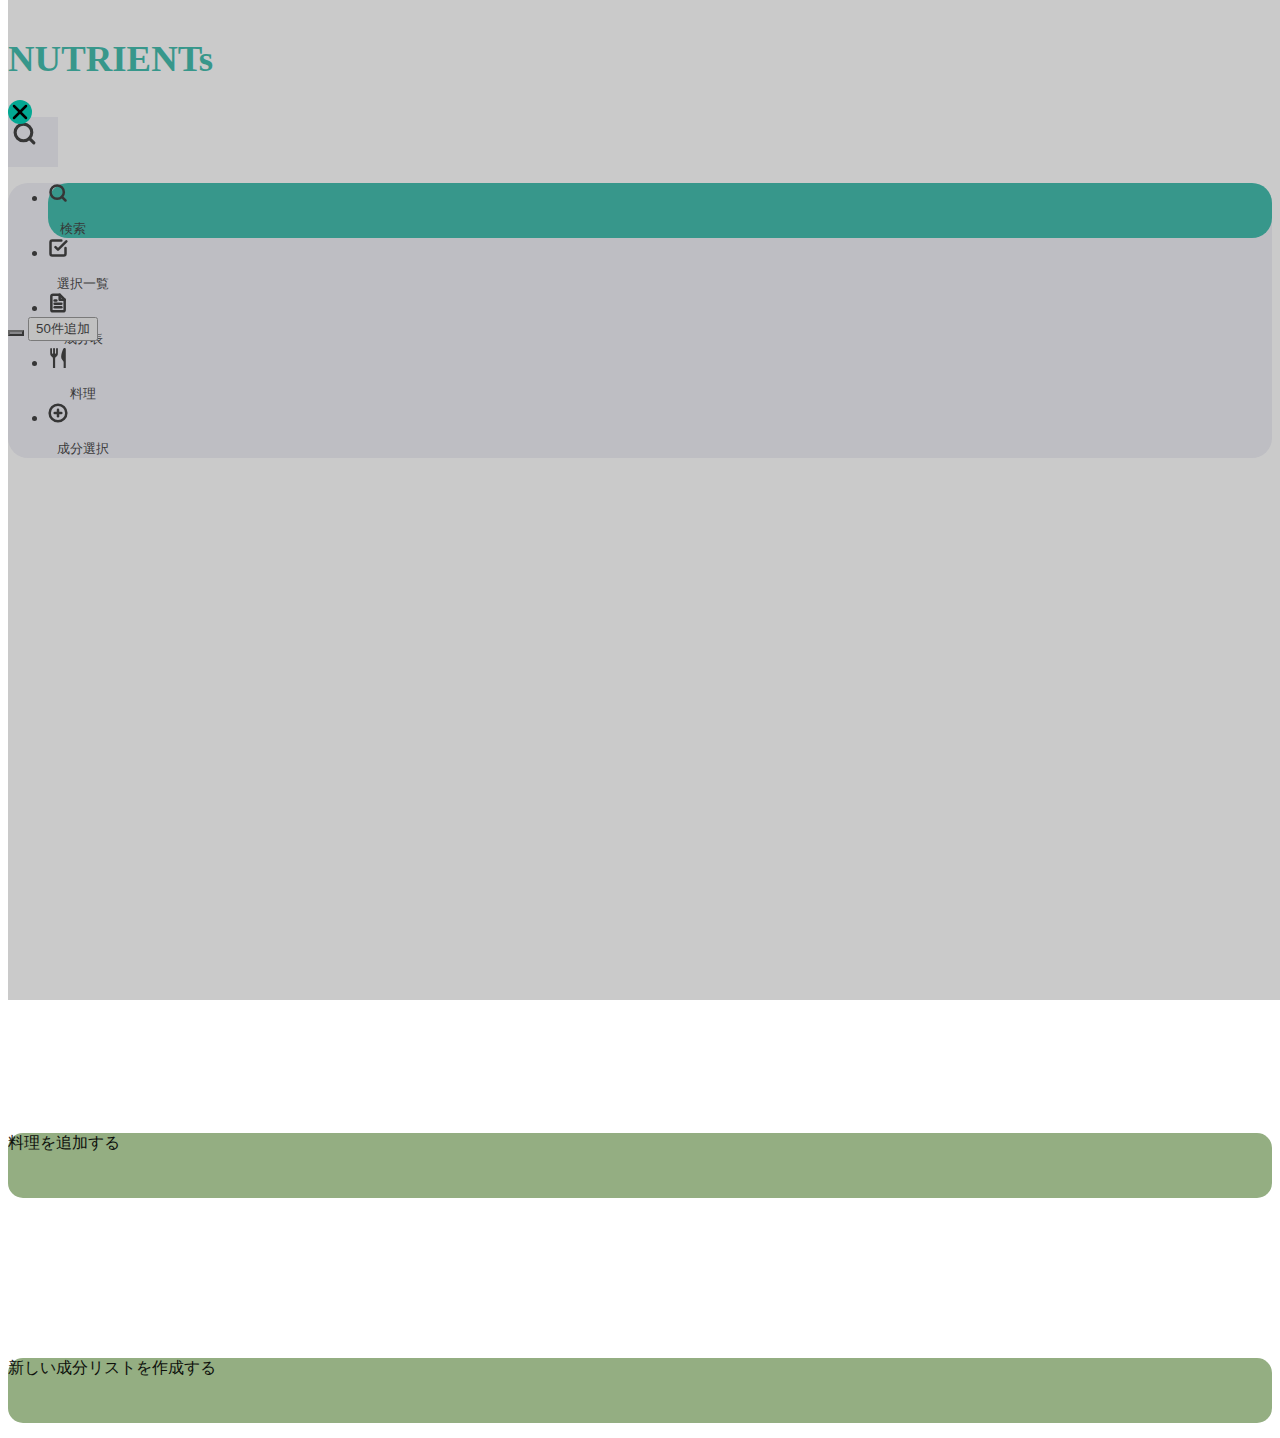
==== commit 69ee3e04: "さらに見るボタン押下時のスクロールトップを修正" ====
--- a/src/Nutrients/index.html
+++ b/src/Nutrients/index.html
@@ -77,8 +77,8 @@
                 <div class="row col-12 col-xl-9 col-xxl-7 d-flex flex-row holder" id="SearchCardHolder"> 
                 </div>
                 <div class="d-flex align-items-center justify-content-center position-relative">
-                    <div id="searchPlusBtn-hidden" class="a h-100 col-3 position-absolute rounded-2 visually-hidden" style="background-color: rgb(0, 0, 0,0.4);"></div>
-                    <button type="button" id="searchPlusBtn" class="btn btn-success w-25">50件追加</button>
+                    <button type="button" id="searchPlusBtn-hidden" class="a h-100 col-3 p-0 m-0 border-0 position-absolute rounded-2 visually-hidden p-0" style="background-color: rgb(0, 0, 0,0.4);"></button>
+                    <button type="button" id="searchPlusBtn" class="btn btn-success col-3 p-0 m-0 border-0">50件追加</button>
                 </div>
             </div>
             <!--選択ページ-->
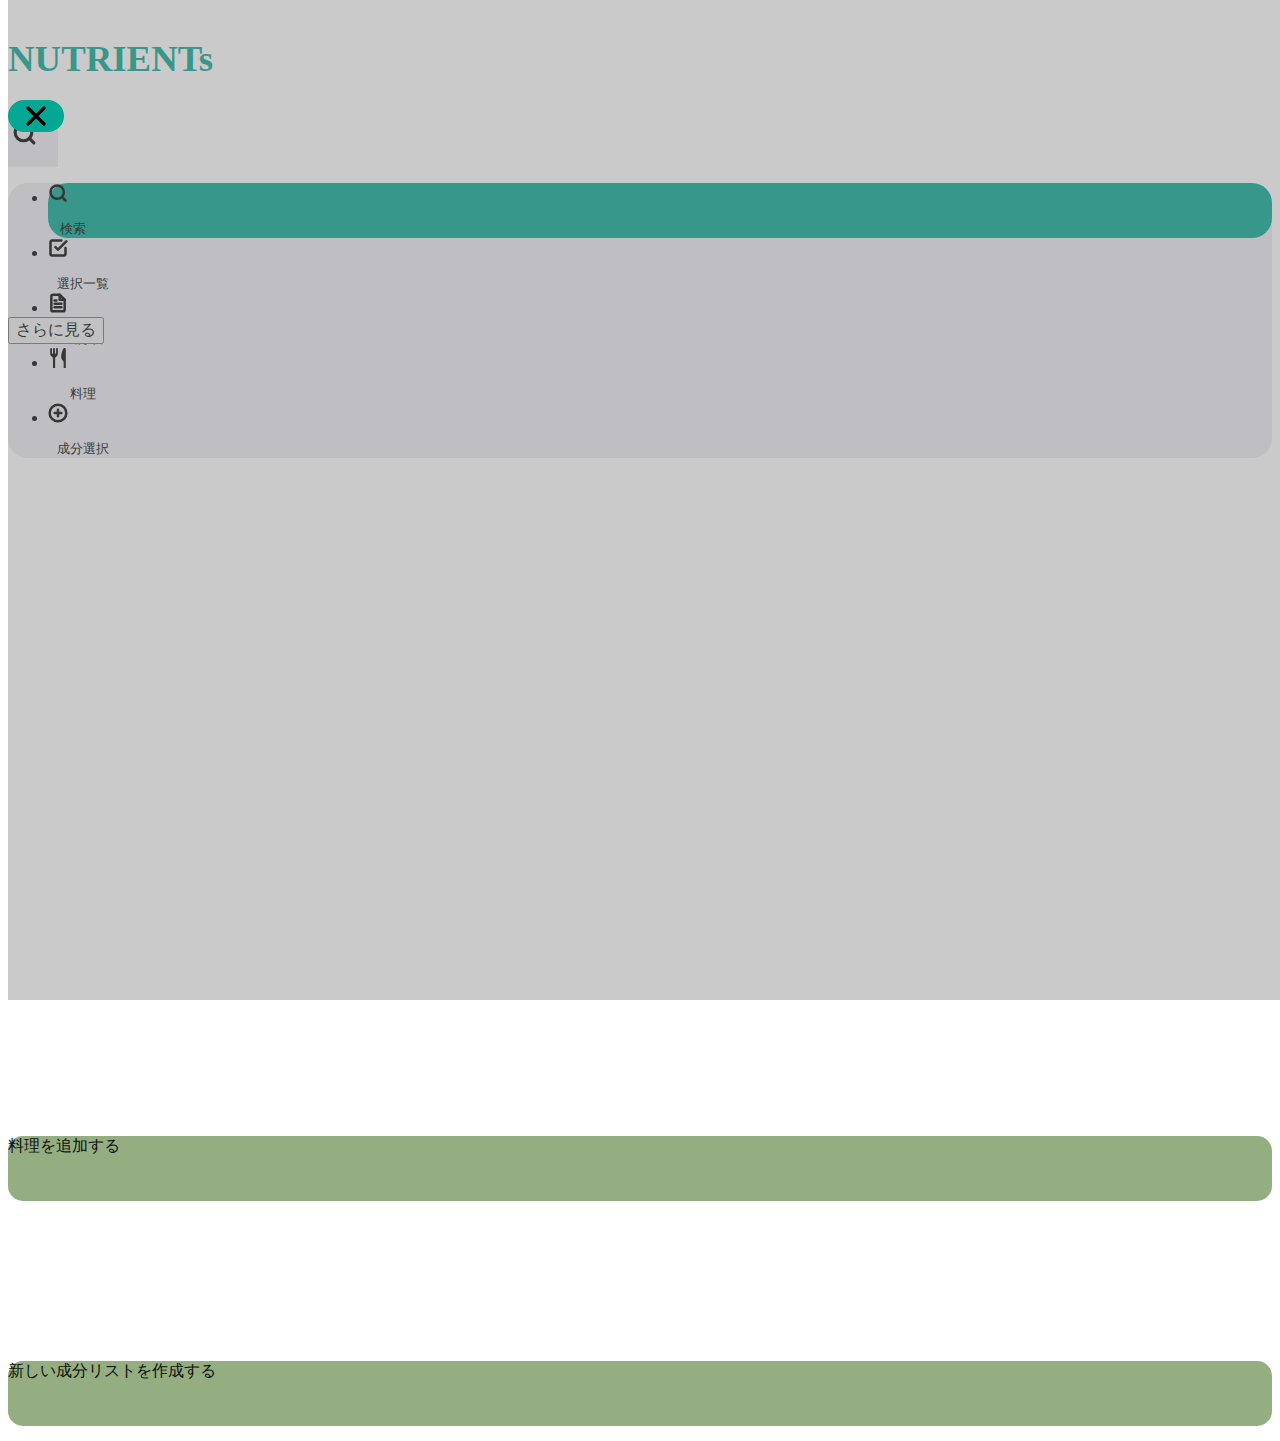
==== commit 44cbb716: "成分選択画面の追加ボタンの修正 ページ内のウインドウを閉じるボタンの大きさ変更 食品カードと成分選択カードのはみ出しを修正" ====
--- a/src/Nutrients/index.html
+++ b/src/Nutrients/index.html
@@ -11,7 +11,7 @@
     </head>
     <body>
         <!--ヘッダー検索-->
-        <div class="container fixed-top px-5 col-xs-5 col-sm-10 col-md-9 col-lg-7 col-xl-6 pb-4"
+        <div class="container fixed-top px-5 col-xs-5 col-sm-10 col-md-9 col-lg-7 col-xl-6 col-xxl-5 pb-4"
             style="
                 width: 1;
                 height: 120px;
@@ -77,8 +77,8 @@
                 <div class="row col-12 col-xl-9 col-xxl-7 d-flex flex-row holder" id="SearchCardHolder"> 
                 </div>
                 <div class="d-flex align-items-center justify-content-center position-relative">
-                    <button type="button" id="searchPlusBtn-hidden" class="a h-100 col-3 p-0 m-0 border-0 position-absolute rounded-2 visually-hidden p-0" style="background-color: rgb(0, 0, 0,0.4);"></button>
-                    <button type="button" id="searchPlusBtn" class="btn btn-success col-3 p-0 m-0 border-0">50件追加</button>
+
+                    <button type="button" id="searchPlusBtn" class="btn btn-success col-4 p-0 m-0 border-0" style="font-size: 1rem;">さらに見る</button>
                 </div>
             </div>
             <!--選択ページ-->
@@ -131,7 +131,7 @@
             <div id="opencard" class="row col-11 d-flex m-auto align-items-center justify-content-center position-fixed"> 
             </div>
             <div class="row col-md-1 col-3 d-flex align-items-center justify-content-center position-relative">
-                <img class="col-8 col-md-10 bg-green rounded-4 position-absolute" src="./img/x.svg" alt="" style="top: 15rem;" role="button">
+                <img class="bg-green rounded-4 position-absolute" src="./img/x.svg" alt="" style="top: 15rem; width: 3.5rem; height: 2rem;" role="button">
             </div>
             <div id="test" style="z-index: 1800;">
                 <div class="closeCardBtnRight closeInfoCard col-0 col-md-3" style="height: 60%;"></div>
--- a/src/Nutrients/css/style.css
+++ b/src/Nutrients/css/style.css
@@ -188,7 +188,7 @@
 }
 #opencard {
     position: fixed;
-    top: 130px;
+    top: 17%;
     display: flex;
     align-items: center;
     justify-content: center;
